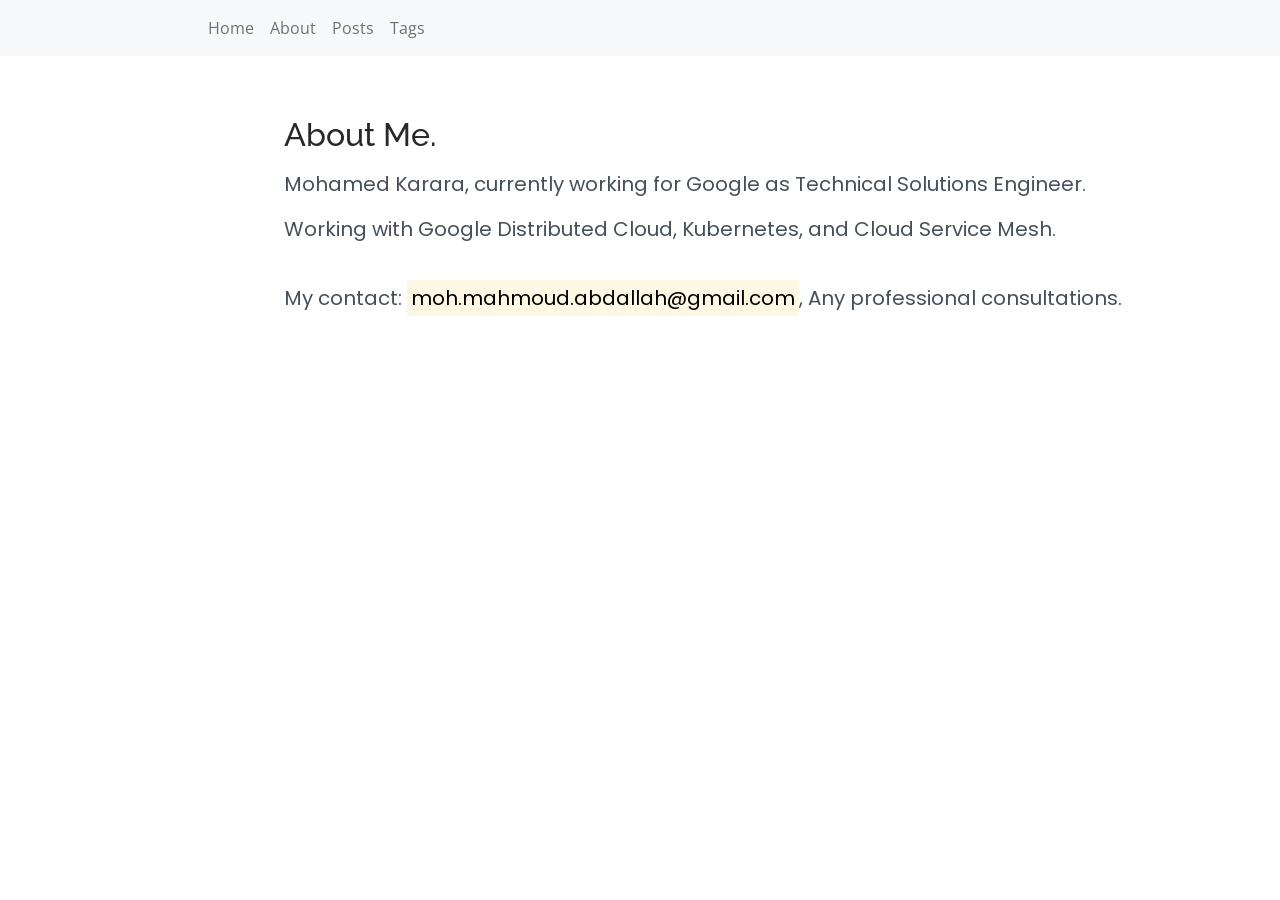
==== about.html @ 00bdd745 "initial commit" ====
<!DOCTYPE html>
<html lang="en">

<head>
  <meta charset="utf-8">
  <meta content="width=device-width, initial-scale=1.0" name="viewport">

  <title> About </title>
  <meta content="My personal website" name="description">
  <meta content="" name="keywords">

  <!-- Favicons -->
  <link href="assets/img/favicon.png" rel="icon">
  <link href="assets/img/apple-touch-icon.png" rel="apple-touch-icon">

  <!-- Google Fonts -->
  <link href="https://fonts.googleapis.com/css?family=Open+Sans:300,300i,400,400i,600,600i,700,700i|Raleway:300,300i,400,400i,500,500i,600,600i,700,700i|Poppins:300,300i,400,400i,500,500i,600,600i,700,700i" rel="stylesheet">

  <!-- Vendor CSS Files -->
  <link href="assets/vendor/aos/aos.css" rel="stylesheet">
  <link href="assets/vendor/bootstrap/css/bootstrap.min.css" rel="stylesheet">
  <link href="assets/vendor/bootstrap-icons/bootstrap-icons.css" rel="stylesheet">
  <link href="assets/vendor/boxicons/css/boxicons.min.css" rel="stylesheet">
  <link href="assets/vendor/glightbox/css/glightbox.min.css" rel="stylesheet">
  <link href="assets/vendor/swiper/swiper-bundle.min.css" rel="stylesheet">

  <!-- Template Main CSS File -->
  <link href="assets/css/style.css" rel="stylesheet">

</head>

<body style="z-index:1">

  <!-- ======= Mobile nav toggle button ======= -->
  <!-- <button type="button" class="mobile-nav-toggle d-xl-none"><i class="bi bi-list mobile-nav-toggle"></i></button> -->
  <!-- ======= Header ======= -->
  
 <nav class="navbar navbar-expand-lg navbar-light bg-light" style="z-index:2">
  <button class="navbar-toggler" type="button" data-toggle="collapse" data-target="#navbarNavDropdown" aria-controls="navbarNavDropdown" aria-expanded="false" aria-label="Toggle navigation">
    <span class="navbar-toggler-icon"></span>
  </button>
  <div class="collapse navbar-collapse" id="navbarNavDropdown">
    <ul class="navbar-nav" style="padding-left:200px">
      <li class="nav-item active">
        <a class="nav-link" href="https:///mohamedkarara11.github.io/">Home</a>
      </li>
      <li class="nav-item">
        <a class="nav-link" href="https:///mohamedkarara11.github.io/about">About</a>
      </li>
      <li class="nav-item">
        <a class="nav-link" href="https:///mohamedkarara11.github.io/posts">Posts</a>
      </li>
      <li class="nav-item">
        <a class="nav-link" href="https:///mohamedkarara11.github.io/tags">Tags</a>
      </li>
    </ul>

  </div>
</nav>

  <!-- ======= Hero Section ======= -->
  <section id="hero" class="d-flex flex-column justify-content-top" style="z-index:1">
  
    <div class="container-sm" data-aos="zoom-in" data-aos-delay="20" style="padding-right=100px;width:80%">
      <h2> About Me. </h2>
	  
	  <p style="font-size:20px"> Mohamed Karara, currently working for Google as Technical Solutions Engineer. </p>
	  
	  <p style="font-size:20px"> Working with Google Distributed Cloud, Kubernetes, and Cloud Service Mesh. </p>
	  
	  <br>
	  	  
	  <p style="font-size:20px"> My contact: <mark> moh.mahmoud.abdallah@gmail.com</mark>, Any professional consultations. </p>

    </div>
  </section><!-- End Hero -->

  <div id="preloader"></div>
  <a href="#" class="back-to-top d-flex align-items-center justify-content-center"><i class="bi bi-arrow-up-short"></i></a>

  <!-- Vendor JS Files -->
  <script src="assets/vendor/aos/aos.js"></script>
  <script src="assets/vendor/bootstrap/js/bootstrap.bundle.min.js"></script>
  <script src="assets/vendor/glightbox/js/glightbox.min.js"></script>
  <script src="assets/vendor/isotope-layout/isotope.pkgd.min.js"></script>
  <script src="assets/vendor/php-email-form/validate.js"></script>
  <script src="assets/vendor/purecounter/purecounter.js"></script>
  <script src="assets/vendor/swiper/swiper-bundle.min.js"></script>
  <script src="assets/vendor/typed.js/typed.min.js"></script>
  <script src="assets/vendor/waypoints/noframework.waypoints.js"></script>

  <!-- Template Main JS File -->
  <script src="assets/js/main.js"></script>

</body>

</html>
---- assets/css/style.css ----
/**
* Template Name: MyResume - v4.2.0
* Template URL: https://bootstrapmade.com/free-html-bootstrap-template-my-resume/
* Author: BootstrapMade.com
* License: https://bootstrapmade.com/license/
*/

/*--------------------------------------------------------------
# General
--------------------------------------------------------------*/
body {
  font-family: "Open Sans", sans-serif;
  color: #272829;
}

a {
  color: #0563bb;
  text-decoration: none;
}

a:hover {
  color: #067ded;
  text-decoration: none;
}

h1, h2, h3, h4, h5, h6 {
  font-family: "Raleway", sans-serif;
}

hr.dashed {
  border-top: 3px dashed #bbb;
}


/*--------------------------------------------------------------
# Back to top button
--------------------------------------------------------------*/
.back-to-top {
  position: fixed;
  visibility: hidden;
  opacity: 0;
  right: 15px;
  bottom: 15px;
  z-index: 996;
  background: #0563bb;
  width: 40px;
  height: 40px;
  border-radius: 50px;
  transition: all 0.4s;
}

.back-to-top i {
  font-size: 28px;
  color: #fff;
  line-height: 0;
}

.back-to-top:hover {
  background: #0678e3;
  color: #fff;
}

.back-to-top.active {
  visibility: visible;
  opacity: 1;
}







/*--------------------------------------------------------------
# Preloader
--------------------------------------------------------------*/
#preloader {
  position: fixed;
  top: 0;
  left: 0;
  right: 0;
  bottom: 0;
  z-index: 9999;
  overflow: hidden;
  background: #fff;
}

#preloader:before {
  content: "";
  position: fixed;
  top: calc(50% - 30px);
  left: calc(50% - 30px);
  border: 6px solid #0563bb;
  border-top-color: #fff;
  border-bottom-color: #fff;
  border-radius: 50%;
  width: 60px;
  height: 60px;
  -webkit-animation: animate-preloader 1s linear infinite;
  animation: animate-preloader 1s linear infinite;
}

@-webkit-keyframes animate-preloader {
  0% {
    transform: rotate(0deg);
  }
  100% {
    transform: rotate(360deg);
  }
}

@keyframes animate-preloader {
  0% {
    transform: rotate(0deg);
  }
  100% {
    transform: rotate(360deg);
  }
}

/*--------------------------------------------------------------
# Disable aos animation delay on mobile devices
--------------------------------------------------------------*/
@media screen and (max-width: 768px) {
  [data-aos-delay] {
    transition-delay: 0 !important;
  }
}

/*--------------------------------------------------------------
# Header
--------------------------------------------------------------*/

#header {
  position: absolute;
  top: 0;
  z-index: 9997;
  transition: all 0.5s;
  padding: 15px;
  overflow-y: auto;
  background-color:red
}

@media (max-width: 992px) {
  #header {
    width: 300px;
    background: #fff;
    border-right: 1px solid #e6e9ec;
    left: -300px;
  }
}

@media (min-width: 992px) {
  #main {
    margin-left: 100px;
  }
}
/*--------------------------------------------------------------
# Navigation Menu
--------------------------------------------------------------*/
/**
* Desktop Navigation 
*/
.nav-menu {
  padding: 0;
  display: block;
   width: 100%;

}
/*--------------------------------------------------------------
# Hero Section
--------------------------------------------------------------*/
#hero {
  width: 100%;
  height: 90vh;
  background-size: cover;
  position: relative;
}

@media (min-width: 992px) {
  #hero {
    padding-left: 160px;
  }
}

#hero:before {
  content: "";
  background: rgba(255, 255, 255, 0.8);
  position: absolute;
  bottom: 0;
  top: 0;
  left: 0;
  right: 0;
}

#hero h1 {
  margin: 0;
  font-size: 64px;
  font-weight: 700;
  line-height: 56px;
  color: #45505b;
}

#hero p {
  color: #45505b;
  margin: 15px 0 0 0;
  font-size: 26px;
  font-family: "Poppins", sans-serif;
}

#hero p span {
  color: #0563bb;
  letter-spacing: 1px;
}

#hero .social-links {
  margin-top: 30px;
}

#hero .social-links a {
  font-size: 24px;
  display: inline-block;
  color: #45505b;
  line-height: 1;
  margin-right: 20px;
  transition: 0.3s;
}

#hero .social-links a:hover {
  color: #0563bb;
}

@media (max-width: 992px) {
  #hero {
    text-align: center;
  }
  #hero h1 {
    font-size: 32px;
    line-height: 36px;
  }
  #hero p {
    margin-top: 10px;
    font-size: 20px;
    line-height: 24px;
  }
}

/*--------------------------------------------------------------
# Sections General
--------------------------------------------------------------*/
section {
  padding: 60px 0;
  overflow-y: auto
}

.section-title {
  text-align: center;
  padding-bottom: 30px;
}

.section-title h2 {
  font-size: 32px;
  font-weight: bold;
  text-transform: uppercase;
  margin-bottom: 20px;
  padding-bottom: 20px;
  position: relative;
  color: #45505b;
}

.section-title h2::before {
  content: '';
  position: absolute;
  display: block;
  width: 120px;
  height: 1px;
  background: #ddd;
  bottom: 1px;
  left: calc(50% - 60px);
}

.section-title h2::after {
  content: '';
  position: absolute;
  display: block;
  width: 40px;
  height: 3px;
  background: #0563bb;
  bottom: 0;
  left: calc(50% - 20px);
}

.section-title p {
  margin-bottom: 0;
}

/*--------------------------------------------------------------
# About
--------------------------------------------------------------*/
.about .content h3 {
  font-weight: 700;
  font-size: 26px;
  color: #728394;
}

.about .content ul {
  list-style: none;
  padding: 0;
}

.about .content ul li {
  margin-bottom: 20px;
  display: flex;
  align-items: center;
}

.about .content ul strong {
  margin-right: 10px;
}

.about .content ul i {
  font-size: 16px;
  margin-right: 5px;
  color: #0563bb;
  line-height: 0;
}

.about .content p:last-child {
  margin-bottom: 0;
}

/*--------------------------------------------------------------
# Facts
--------------------------------------------------------------*/
.facts .count-box {
  padding: 30px 30px 25px 30px;
  margin-top: 30px;
  width: 100%;
  position: relative;
  text-align: center;
  background: #fff;
}

.facts .count-box i {
  position: absolute;
  top: -25px;
  left: 50%;
  transform: translateX(-50%);
  font-size: 24px;
  background: #0563bb;
  color: #fff;
  border-radius: 50px;
  display: inline-flex;
  align-items: center;
  justify-content: center;
  width: 48px;
  height: 48px;
}

.facts .count-box span {
  font-size: 36px;
  display: block;
  font-weight: 600;
  color: #011426;
}

.facts .count-box p {
  padding: 0;
  margin: 0;
  font-family: "Raleway", sans-serif;
  font-size: 14px;
}

/*--------------------------------------------------------------
# Akills
--------------------------------------------------------------*/
.skills .progress {
  height: 60px;
  display: block;
  background: none;
  border-radius: 0;
}

.skills .progress .skill {
  padding: 10px 0;
  margin: 0;
  text-transform: uppercase;
  display: block;
  font-weight: 600;
  font-family: "Poppins", sans-serif;
  color: #45505b;
}

.skills .progress .skill .val {
  float: right;
  font-style: normal;
}

.skills .progress-bar-wrap {
  background: #f2f3f5;
}

.skills .progress-bar {
  width: 1px;
  height: 10px;
  transition: .9s;
  background-color: #0563bb;
}

/*--------------------------------------------------------------
# Resume
--------------------------------------------------------------*/
.resume .resume-title {
  font-size: 26px;
  font-weight: 700;
  margin-top: 20px;
  margin-bottom: 20px;
  color: #45505b;
}

.resume .resume-item {
  padding: 0 0 20px 20px;
  margin-top: -2px;
  border-left: 2px solid #0563bb;
  position: relative;
}

.resume .resume-item h4 {
  line-height: 18px;
  font-size: 18px;
  font-weight: 600;
  text-transform: uppercase;
  font-family: "Poppins", sans-serif;
  color: #0563bb;
  margin-bottom: 10px;
}

.resume .resume-item h5 {
  font-size: 16px;
  background: #f7f8f9;
  padding: 5px 15px;
  display: inline-block;
  font-weight: 600;
  margin-bottom: 10px;
}

.resume .resume-item ul {
  padding-left: 20px;
}

.resume .resume-item ul li {
  padding-bottom: 10px;
}

.resume .resume-item:last-child {
  padding-bottom: 0;
}

.resume .resume-item::before {
  content: "";
  position: absolute;
  width: 16px;
  height: 16px;
  border-radius: 50px;
  left: -9px;
  top: 0;
  background: #fff;
  border: 2px solid #0563bb;
}

/*--------------------------------------------------------------
# Portfolio
--------------------------------------------------------------*/
.portfolio .portfolio-item {
  margin-bottom: 30px;
}

.portfolio #portfolio-flters {
  padding: 0;
  margin: 0 auto 25px auto;
  list-style: none;
  text-align: center;
  background: #fff;
  border-radius: 50px;
  padding: 2px 15px;
}

.portfolio #portfolio-flters li {
  cursor: pointer;
  display: inline-block;
  padding: 10px 15px;
  font-size: 14px;
  font-weight: 600;
  line-height: 1;
  text-transform: uppercase;
  color: #272829;
  margin-bottom: 5px;
  transition: all 0.3s ease-in-out;
}

.portfolio #portfolio-flters li:hover, .portfolio #portfolio-flters li.filter-active {
  color: #0563bb;
}

.portfolio #portfolio-flters li:last-child {
  margin-right: 0;
}

.portfolio .portfolio-wrap {
  transition: 0.3s;
  position: relative;
  overflow: hidden;
  z-index: 1;
  background: rgba(69, 80, 91, 0.8);
}

.portfolio .portfolio-wrap::before {
  content: "";
  background: rgba(255, 255, 255, 0.7);
  position: absolute;
  left: 30px;
  right: 30px;
  top: 30px;
  bottom: 30px;
  transition: all ease-in-out 0.3s;
  z-index: 2;
  opacity: 0;
}

.portfolio .portfolio-wrap .portfolio-info {
  opacity: 0;
  position: absolute;
  top: 0;
  left: 0;
  right: 0;
  bottom: 0;
  text-align: center;
  z-index: 3;
  transition: all ease-in-out 0.3s;
  display: flex;
  flex-direction: column;
  justify-content: center;
  align-items: center;
}

.portfolio .portfolio-wrap .portfolio-info::before {
  display: block;
  content: "";
  width: 48px;
  height: 48px;
  position: absolute;
  top: 35px;
  left: 35px;
  border-top: 3px solid #d7dce1;
  border-left: 3px solid #d7dce1;
  transition: all 0.5s ease 0s;
  z-index: 9994;
}

.portfolio .portfolio-wrap .portfolio-info::after {
  display: block;
  content: "";
  width: 48px;
  height: 48px;
  position: absolute;
  bottom: 35px;
  right: 35px;
  border-bottom: 3px solid #d7dce1;
  border-right: 3px solid #d7dce1;
  transition: all 0.5s ease 0s;
  z-index: 9994;
}

.portfolio .portfolio-wrap .portfolio-info h4 {
  font-size: 20px;
  color: #45505b;
  font-weight: 600;
}

.portfolio .portfolio-wrap .portfolio-info p {
  color: #45505b;
  font-size: 14px;
  text-transform: uppercase;
  padding: 0;
  margin: 0;
}

.portfolio .portfolio-wrap .portfolio-links {
  text-align: center;
  z-index: 4;
}

.portfolio .portfolio-wrap .portfolio-links a {
  color: #45505b;
  margin: 0 2px;
  font-size: 28px;
  display: inline-block;
  transition: 0.3s;
}

.portfolio .portfolio-wrap .portfolio-links a:hover {
  color: #148af9;
}

.portfolio .portfolio-wrap:hover::before {
  top: 0;
  left: 0;
  right: 0;
  bottom: 0;
  opacity: 1;
}

.portfolio .portfolio-wrap:hover .portfolio-info {
  opacity: 1;
}

.portfolio .portfolio-wrap:hover .portfolio-info::before {
  top: 15px;
  left: 15px;
}

.portfolio .portfolio-wrap:hover .portfolio-info::after {
  bottom: 15px;
  right: 15px;
}

/*--------------------------------------------------------------
# Portfolio Details
--------------------------------------------------------------*/
.portfolio-details {
  padding-top: 40px;
}

.portfolio-details .portfolio-details-slider img {
  width: 100%;
}

.portfolio-details .portfolio-details-slider .swiper-pagination {
  margin-top: 20px;
  position: relative;
}

.portfolio-details .portfolio-details-slider .swiper-pagination .swiper-pagination-bullet {
  width: 12px;
  height: 12px;
  background-color: #fff;
  opacity: 1;
  border: 1px solid #0563bb;
}

.portfolio-details .portfolio-details-slider .swiper-pagination .swiper-pagination-bullet-active {
  background-color: #0563bb;
}

.portfolio-details .portfolio-info {
  padding: 30px;
  box-shadow: 0px 0 30px rgba(69, 80, 91, 0.08);
}

.portfolio-details .portfolio-info h3 {
  font-size: 22px;
  font-weight: 700;
  margin-bottom: 20px;
  padding-bottom: 20px;
  border-bottom: 1px solid #eee;
}

.portfolio-details .portfolio-info ul {
  list-style: none;
  padding: 0;
  font-size: 15px;
}

.portfolio-details .portfolio-info ul li + li {
  margin-top: 10px;
}

.portfolio-details .portfolio-description {
  padding-top: 30px;
}

.portfolio-details .portfolio-description h2 {
  font-size: 26px;
  font-weight: 700;
  margin-bottom: 20px;
}

.portfolio-details .portfolio-description p {
  padding: 0;
}

/*--------------------------------------------------------------
# Services
--------------------------------------------------------------*/
.services .icon-box {
  text-align: center;
  padding: 70px 20px 80px 20px;
  transition: all ease-in-out 0.3s;
  background: #fff;
  box-shadow: 0px 5px 90px 0px rgba(110, 123, 131, 0.05);
}

.services .icon-box .icon {
  margin: 0 auto;
  width: 100px;
  height: 100px;
  display: flex;
  align-items: center;
  justify-content: center;
  transition: ease-in-out 0.3s;
  position: relative;
}

.services .icon-box .icon i {
  font-size: 36px;
  transition: 0.5s;
  position: relative;
}

.services .icon-box .icon svg {
  position: absolute;
  top: 0;
  left: 0;
}

.services .icon-box .icon svg path {
  transition: 0.5s;
  fill: #f5f5f5;
}

.services .icon-box h4 {
  font-weight: 600;
  margin: 10px 0 15px 0;
  font-size: 22px;
}

.services .icon-box h4 a {
  color: #45505b;
  transition: ease-in-out 0.3s;
}

.services .icon-box p {
  line-height: 24px;
  font-size: 14px;
  margin-bottom: 0;
}

.services .icon-box:hover {
  border-color: #fff;
  box-shadow: 0px 0 35px 0 rgba(0, 0, 0, 0.08);
}

.services .iconbox-blue i {
  color: #47aeff;
}

.services .iconbox-blue:hover .icon i {
  color: #fff;
}

.services .iconbox-blue:hover .icon path {
  fill: #47aeff;
}

.services .iconbox-orange i {
  color: #ffa76e;
}

.services .iconbox-orange:hover .icon i {
  color: #fff;
}

.services .iconbox-orange:hover .icon path {
  fill: #ffa76e;
}

.services .iconbox-pink i {
  color: #e80368;
}

.services .iconbox-pink:hover .icon i {
  color: #fff;
}

.services .iconbox-pink:hover .icon path {
  fill: #e80368;
}

.services .iconbox-yellow i {
  color: #ffbb2c;
}

.services .iconbox-yellow:hover .icon i {
  color: #fff;
}

.services .iconbox-yellow:hover .icon path {
  fill: #ffbb2c;
}

.services .iconbox-red i {
  color: #ff5828;
}

.services .iconbox-red:hover .icon i {
  color: #fff;
}

.services .iconbox-red:hover .icon path {
  fill: #ff5828;
}

.services .iconbox-teal i {
  color: #11dbcf;
}

.services .iconbox-teal:hover .icon i {
  color: #fff;
}

.services .iconbox-teal:hover .icon path {
  fill: #11dbcf;
}

/*--------------------------------------------------------------
# Testimonials
--------------------------------------------------------------*/
.testimonials .section-header {
  margin-bottom: 40px;
}

.testimonials .testimonial-item {
  text-align: center;
}

.testimonials .testimonial-item .testimonial-img {
  width: 120px;
  border-radius: 50%;
  border: 4px solid #fff;
  margin: 0 auto;
}

.testimonials .testimonial-item h3 {
  font-size: 20px;
  font-weight: bold;
  margin: 10px 0 5px 0;
  color: #111;
}

.testimonials .testimonial-item h4 {
  font-size: 14px;
  color: #999;
  margin: 0 0 15px 0;
}

.testimonials .testimonial-item .quote-icon-left, .testimonials .testimonial-item .quote-icon-right {
  color: #90c8fc;
  font-size: 26px;
}

.testimonials .testimonial-item .quote-icon-left {
  display: inline-block;
  left: -5px;
  position: relative;
}

.testimonials .testimonial-item .quote-icon-right {
  display: inline-block;
  right: -5px;
  position: relative;
  top: 10px;
}

.testimonials .testimonial-item p {
  font-style: italic;
  margin: 0 auto 15px auto;
}

.testimonials .swiper-pagination {
  margin-top: 20px;
  position: relative;
}

.testimonials .swiper-pagination .swiper-pagination-bullet {
  width: 12px;
  height: 12px;
  background-color: #fff;
  opacity: 1;
  border: 1px solid #0563bb;
}

.testimonials .swiper-pagination .swiper-pagination-bullet-active {
  background-color: #0563bb;
}

@media (min-width: 992px) {
  .testimonials .testimonial-item p {
    width: 80%;
  }
}

/*--------------------------------------------------------------
# Contact
--------------------------------------------------------------*/
.contact .info {
  width: 100%;
  background: #fff;
}

.contact .info i {
  font-size: 20px;
  color: #0563bb;
  float: left;
  width: 44px;
  height: 44px;
  background: #eef7ff;
  display: flex;
  justify-content: center;
  align-items: center;
  border-radius: 50px;
  transition: all 0.3s ease-in-out;
}

.contact .info h4 {
  padding: 0 0 0 60px;
  font-size: 22px;
  font-weight: 600;
  margin-bottom: 5px;
  color: #45505b;
}

.contact .info p {
  padding: 0 0 0 60px;
  margin-bottom: 0;
  font-size: 14px;
  color: #728394;
}

.contact .info .email, .contact .info .phone {
  margin-top: 40px;
}

.contact .info .email:hover i, .contact .info .address:hover i, .contact .info .phone:hover i {
  background: #0563bb;
  color: #fff;
}

.contact .php-email-form {
  width: 100%;
  background: #fff;
}

.contact .php-email-form .form-group {
  padding-bottom: 8px;
}

.contact .php-email-form .error-message {
  display: none;
  color: #fff;
  background: #ed3c0d;
  text-align: left;
  padding: 15px;
  font-weight: 600;
}

.contact .php-email-form .error-message br + br {
  margin-top: 25px;
}

.contact .php-email-form .sent-message {
  display: none;
  color: #fff;
  background: #18d26e;
  text-align: center;
  padding: 15px;
  font-weight: 600;
}

.contact .php-email-form .loading {
  display: none;
  background: #fff;
  text-align: center;
  padding: 15px;
}

.contact .php-email-form .loading:before {
  content: "";
  display: inline-block;
  border-radius: 50%;
  width: 24px;
  height: 24px;
  margin: 0 10px -6px 0;
  border: 3px solid #18d26e;
  border-top-color: #eee;
  -webkit-animation: animate-loading 1s linear infinite;
  animation: animate-loading 1s linear infinite;
}

.contact .php-email-form input, .contact .php-email-form textarea {
  border-radius: 4px;
  box-shadow: none;
  font-size: 14px;
}

.contact .php-email-form input {
  height: 44px;
}

.contact .php-email-form textarea {
  padding: 10px 12px;
}

.contact .php-email-form button[type="submit"] {
  background: #0563bb;
  border: 0;
  padding: 10px 35px;
  color: #fff;
  transition: 0.4s;
  border-radius: 50px;
}

.contact .php-email-form button[type="submit"]:hover {
  background: #0678e3;
}

@-webkit-keyframes animate-loading {
  0% {
    transform: rotate(0deg);
  }
  100% {
    transform: rotate(360deg);
  }
}

@keyframes animate-loading {
  0% {
    transform: rotate(0deg);
  }
  100% {
    transform: rotate(360deg);
  }
}

/*--------------------------------------------------------------
# Footer
--------------------------------------------------------------*/
#footer {
  background: #f7f8f9;
  color: #45505b;
  font-size: 14px;
  text-align: center;
  padding: 30px 0;
}

#footer h3 {
  font-size: 36px;
  font-weight: 700;
  position: relative;
  font-family: "Poppins", sans-serif;
  padding: 0;
  margin: 0 0 15px 0;
}

#footer p {
  font-size: 15;
  font-style: italic;
  padding: 0;
  margin: 0 0 40px 0;
}

#footer .social-links {
  margin: 0 0 40px 0;
}

#footer .social-links a {
  font-size: 18px;
  display: inline-block;
  background: #0563bb;
  color: #fff;
  line-height: 1;
  padding: 8px 0;
  margin-right: 4px;
  border-radius: 50%;
  text-align: center;
  width: 36px;
  height: 36px;
  transition: 0.3s;
}

#footer .social-links a:hover {
  background: #0678e3;
  color: #fff;
  text-decoration: none;
}

#footer .copyright {
  margin: 0 0 5px 0;
}

#footer .credits {
  font-size: 13px;
}
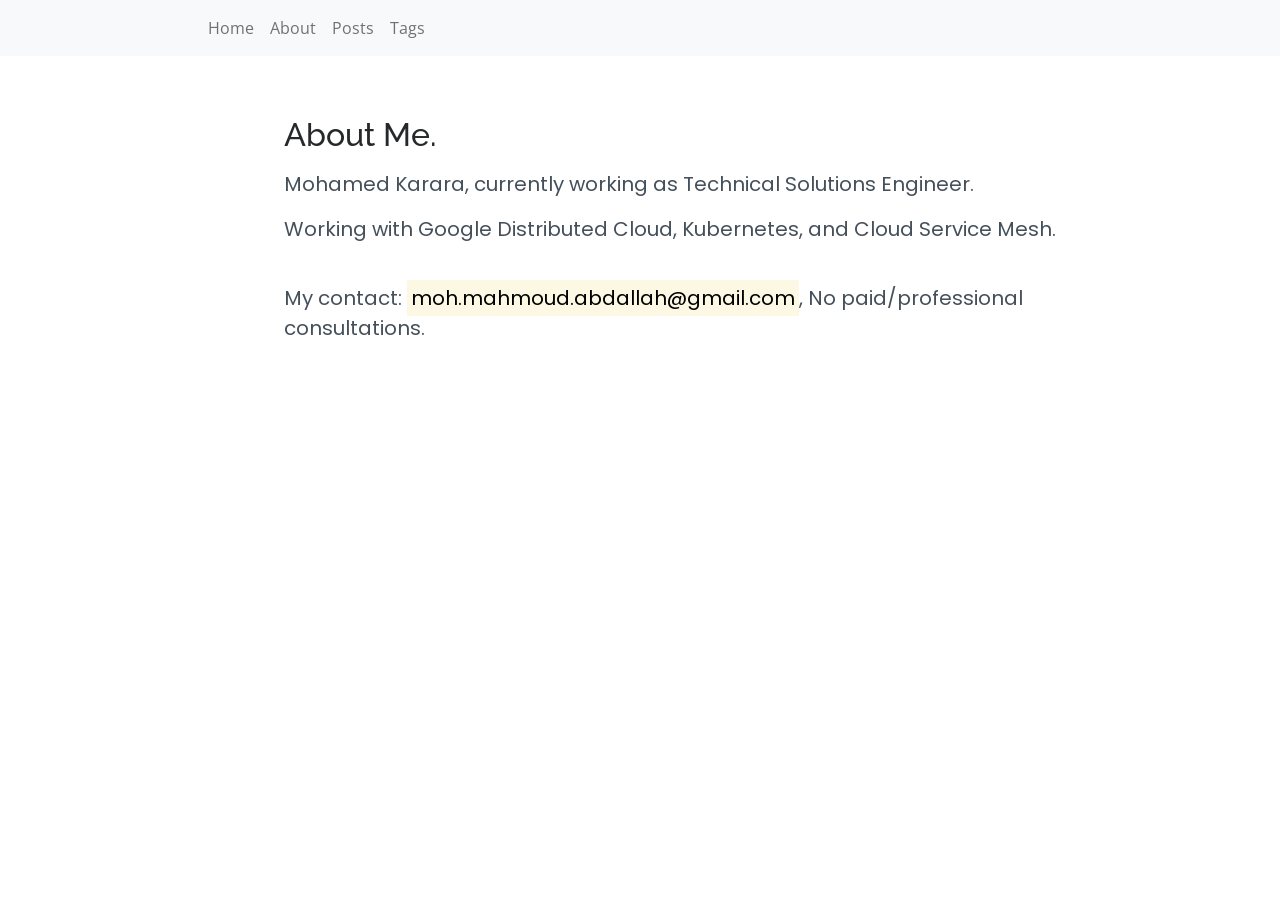
==== commit 75b7652b: "amend about file" ====
--- a/about.html
+++ b/about.html
@@ -64,13 +64,13 @@
     <div class="container-sm" data-aos="zoom-in" data-aos-delay="20" style="padding-right=100px;width:80%">
       <h2> About Me. </h2>
 	  
-	  <p style="font-size:20px"> Mohamed Karara, currently working for Google as Technical Solutions Engineer. </p>
+	  <p style="font-size:20px"> Mohamed Karara, currently working as Technical Solutions Engineer. </p>
 	  
 	  <p style="font-size:20px"> Working with Google Distributed Cloud, Kubernetes, and Cloud Service Mesh. </p>
 	  
 	  <br>
 	  	  
-	  <p style="font-size:20px"> My contact: <mark> moh.mahmoud.abdallah@gmail.com</mark>, Any professional consultations. </p>
+	  <p style="font-size:20px"> My contact: <mark> moh.mahmoud.abdallah@gmail.com</mark>, No paid/professional consultations. </p>
 
     </div>
   </section><!-- End Hero -->
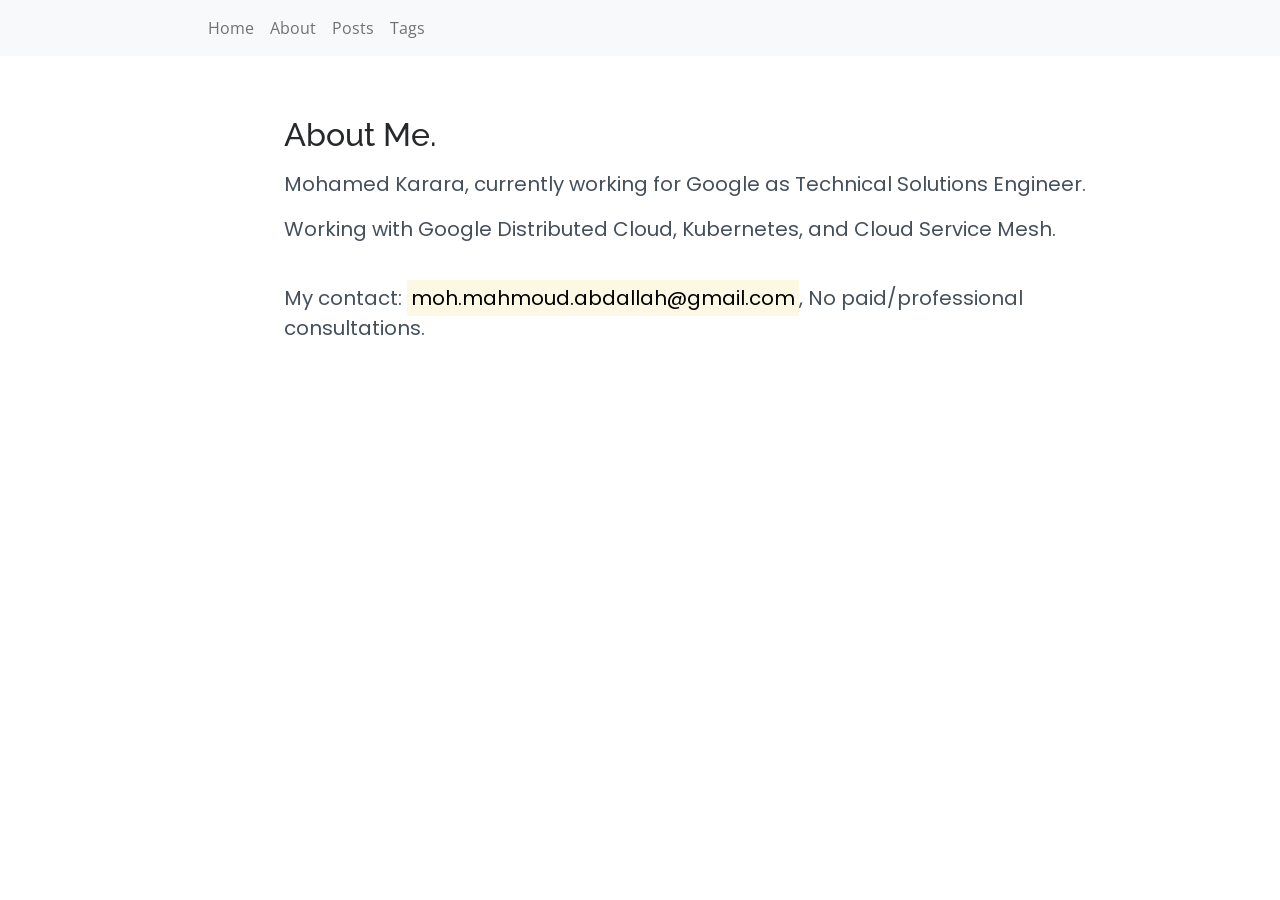
==== commit 23ddd9f5: "amend posts" ====
--- a/about.html
+++ b/about.html
@@ -64,7 +64,7 @@
     <div class="container-sm" data-aos="zoom-in" data-aos-delay="20" style="padding-right=100px;width:80%">
       <h2> About Me. </h2>
 	  
-	  <p style="font-size:20px"> Mohamed Karara, currently working as Technical Solutions Engineer. </p>
+	  <p style="font-size:20px"> Mohamed Karara, currently working for Google as Technical Solutions Engineer. </p>
 	  
 	  <p style="font-size:20px"> Working with Google Distributed Cloud, Kubernetes, and Cloud Service Mesh. </p>
 	  
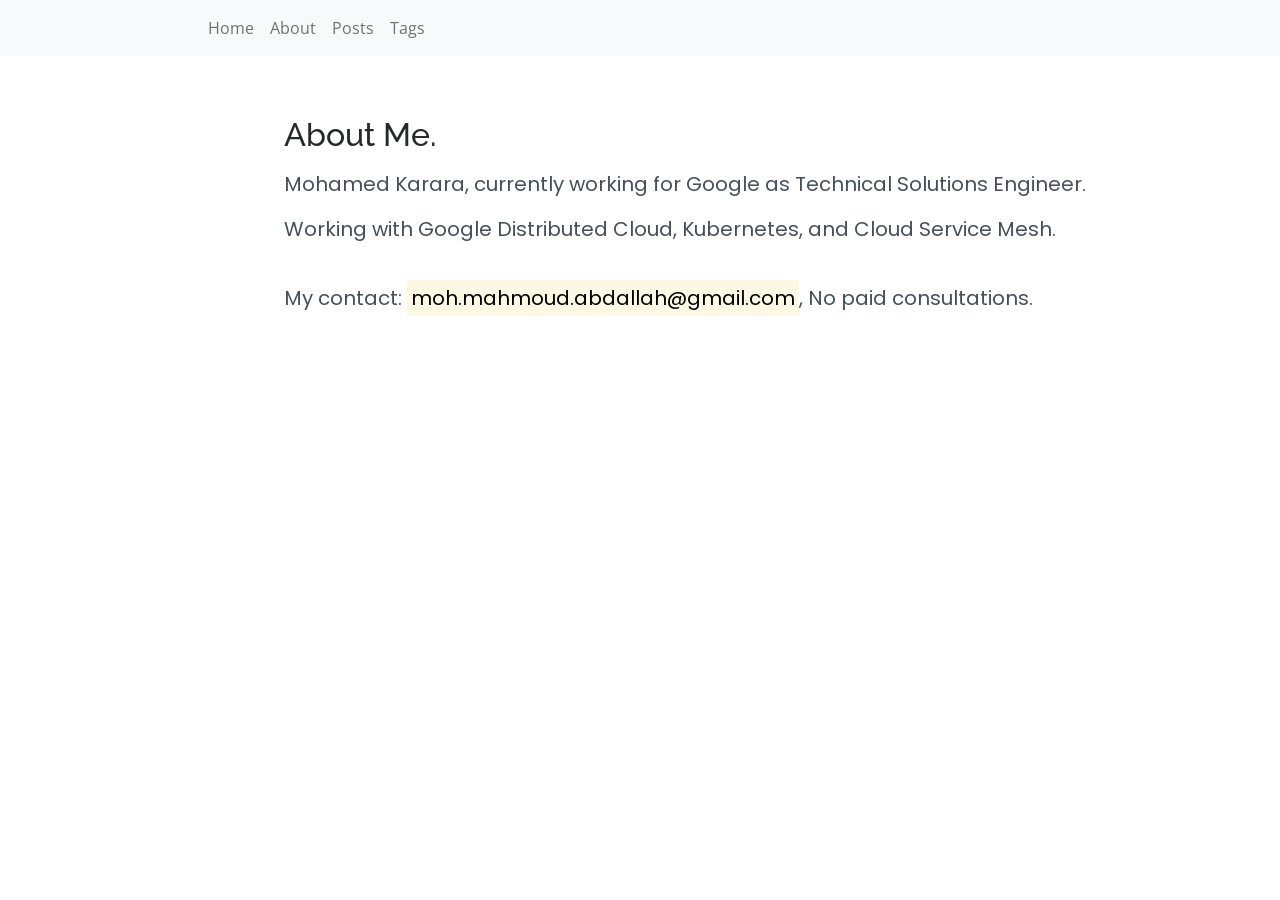
==== commit 0bfbd9c8: "amend all" ====
--- a/about.html
+++ b/about.html
@@ -70,7 +70,7 @@
 	  
 	  <br>
 	  	  
-	  <p style="font-size:20px"> My contact: <mark> moh.mahmoud.abdallah@gmail.com</mark>, No paid/professional consultations. </p>
+	  <p style="font-size:20px"> My contact: <mark> moh.mahmoud.abdallah@gmail.com</mark>, No paid consultations. </p>
 
     </div>
   </section><!-- End Hero -->
--- a/assets/css/style.css
+++ b/assets/css/style.css
@@ -204,7 +204,7 @@
 #hero p {
   color: #45505b;
   margin: 15px 0 0 0;
-  font-size: 26px;
+  font-size: 16px;
   font-family: "Poppins", sans-serif;
 }
 
